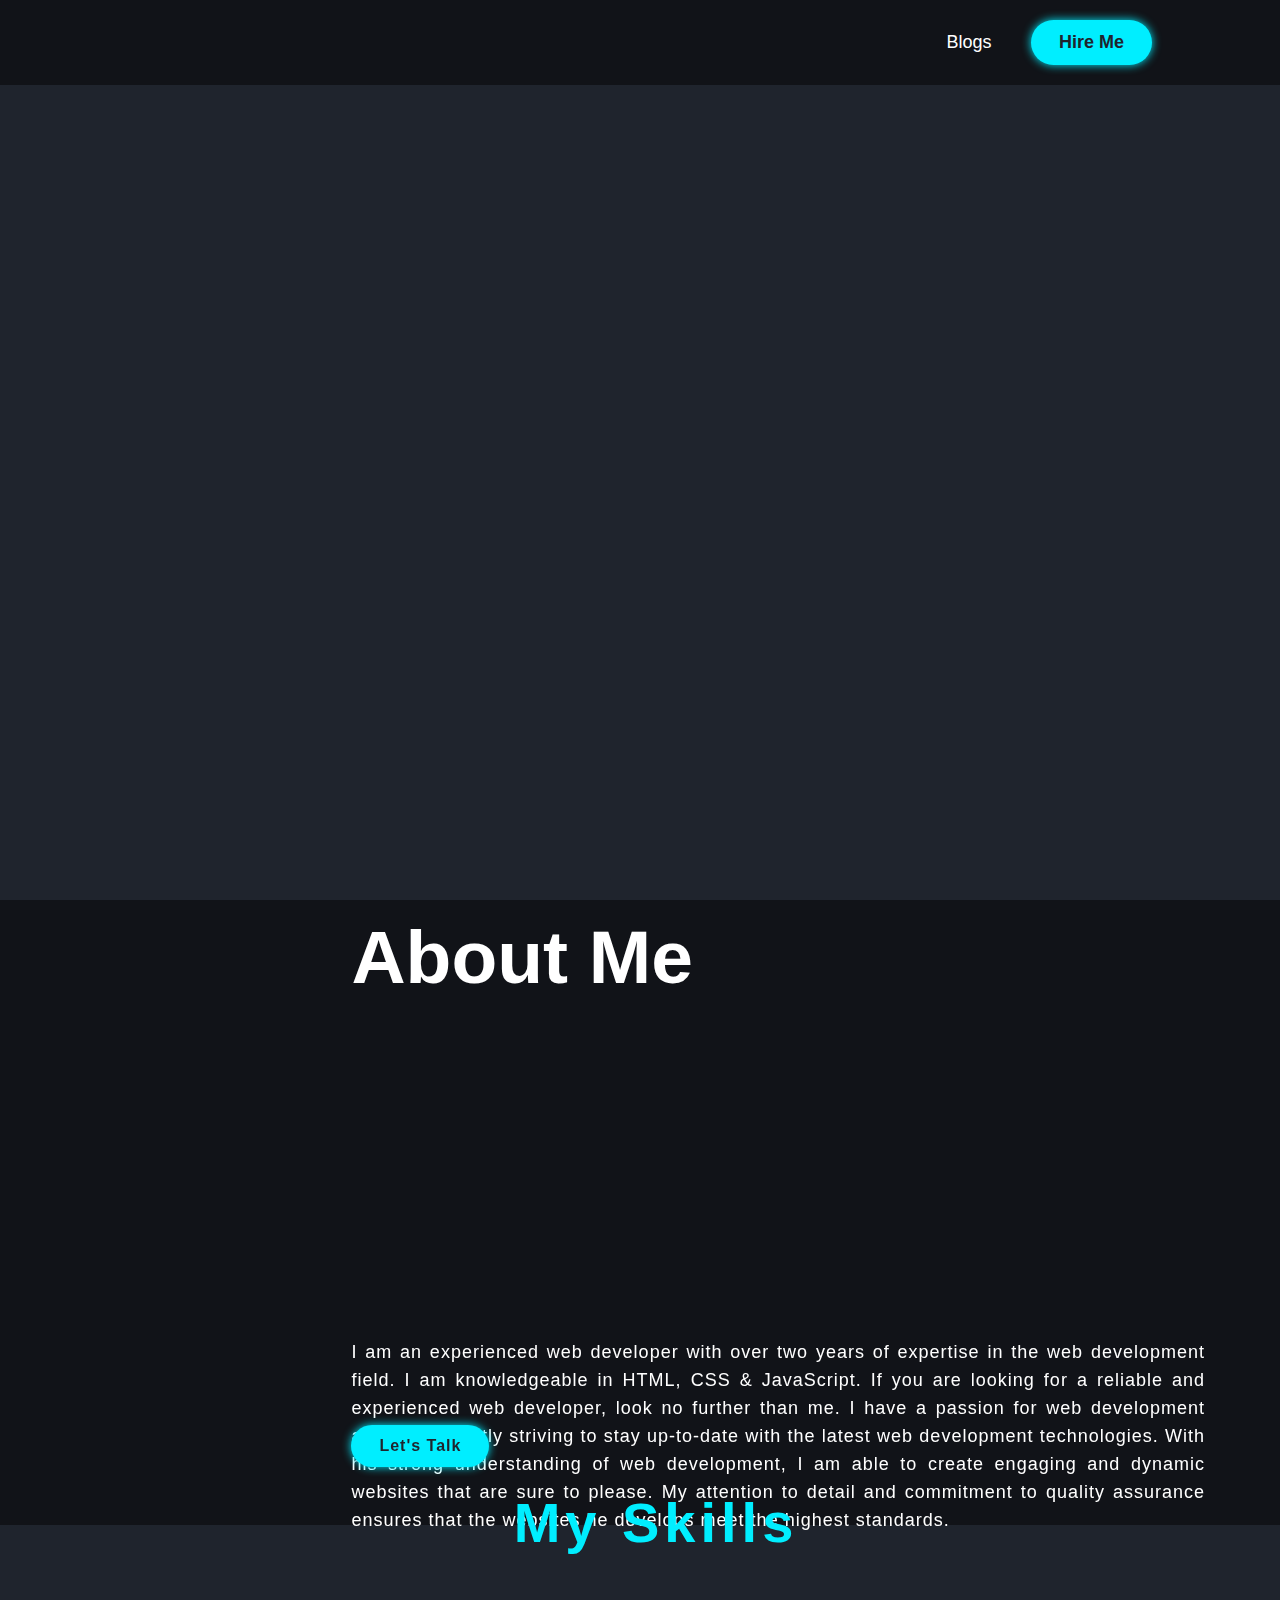
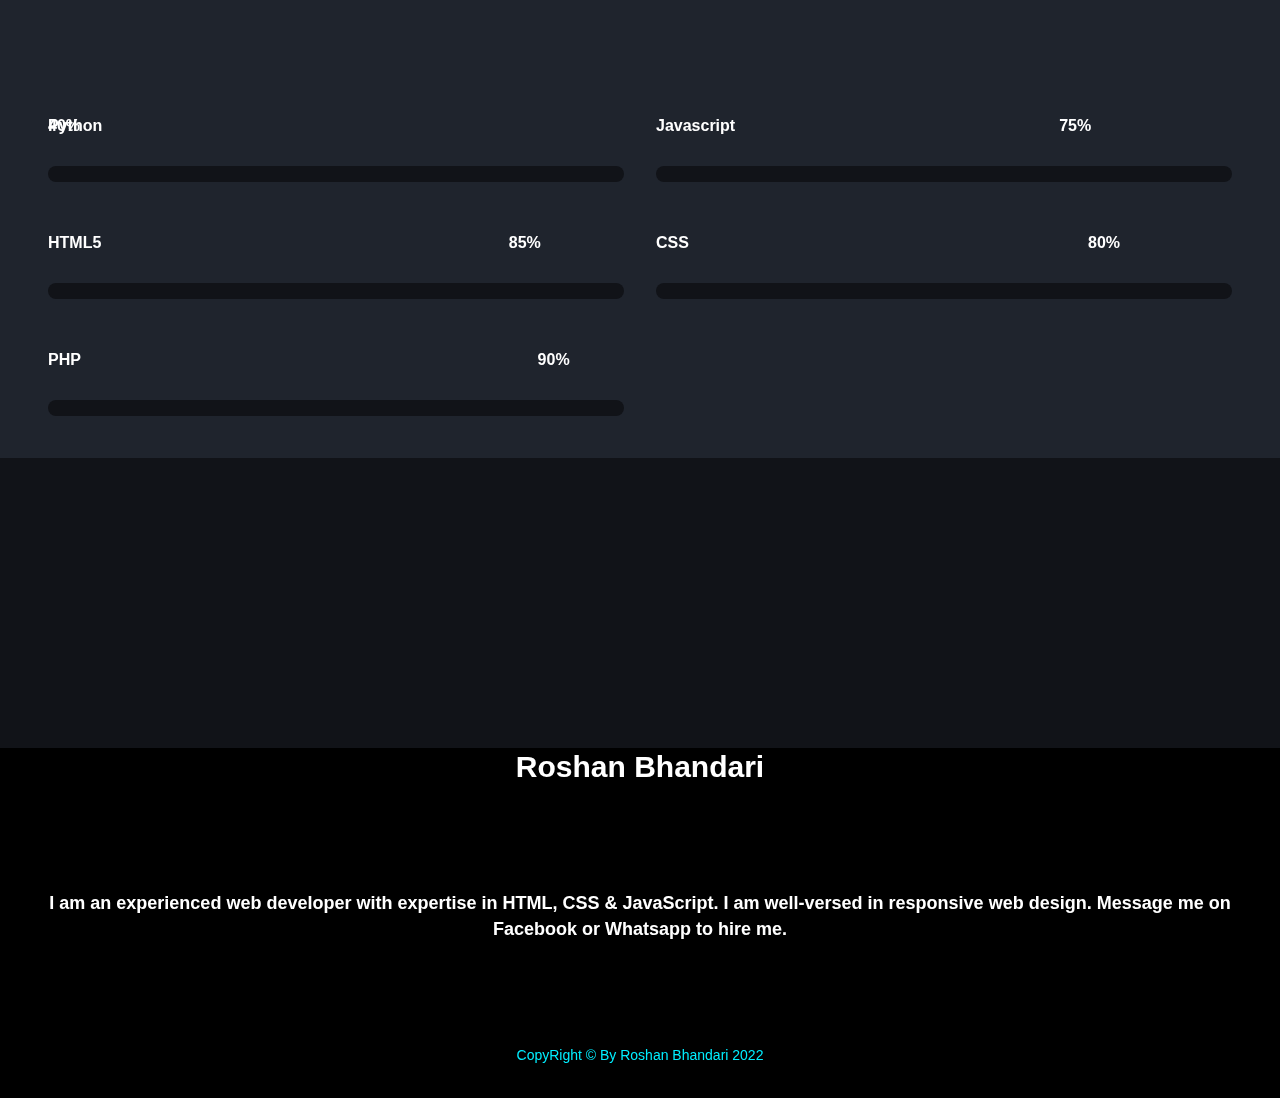
==== index.html @ 2a994fad "commit" ====
<!DOCTYPE html>
<html lang="en">
<head>
    <meta charset="UTF-8">
    <meta http-equiv="X-UA-Compatible" content="IE=edge">
    <meta name="viewport" content="width=device-width, initial-scale=1.0">
    <title>Roshan Bhandari| Portfolio  Website</title>
    <link href='https://unpkg.com/boxicons@2.1.4/css/boxicons.min.css' rel='stylesheet'>
    <link rel="stylesheet" href="css/style.css">
    <link rel="stylesheet" href="https://unpkg.com/aos@next/dist/aos.css" />
    <meta property="og:url" content=https://roshanbhandari60.github.io/er-Portfolio/>
    <meta property="og:description"
        content="I am an experienced web developer with over two years of expertise in the web development field. I am knowledgeable in HTML, CSS & JavaScript." />
    <meta property="og:image" content="https://roshanbhandari60.github.io/er-Portfolio/images/roshan.jpg" />
</head>
<body>
    <header class="header">
        <a href="" class="logo">Port<span class="title-color">folio.</span> </a>
        <nav class="navbar">
            <!-- <a href="" class="active main" style="--i:1">Home</a> -->
            <!-- <a href="#skills" class="skills" style="--i:2">Skills</a> -->
            <a href="./blogs.html" style="--i:3">Blogs</a>
            <!-- <a href="./contact.html" style="--i:4">Contact</a> -->
            <a href="https://wa.me/+9779765583180" class="hire-me" style="--i:5">Hire Me</a>
        </nav>
    </header>
    <section class="home">
        <div class="home-content">
            <h3>Hello, It's Me</h3>
            <h1>Roshan Bhandari</h1>
            <h3>And I'm a <span class="multi-text"></span></h3>   
            <p> 
            </p>       
    <a id="skills" href="./images/cv-rb.pdf" download class="btn">Download CV</a>
        </div>
        <div class="home-img">
            <img src="./images/main.png" alt="Roshan Bhandari" >
        </div>
    </section>


    <section class="about-section">
<div class="main-about">
    <img data-aos="fade-in" src="./images/roshan.jpg" alt="" srcset="">
    <div class="about-text">
        <h2 data-aos="slide-down">About Me</h2>
        <h5  data-aos="fade"> <span class="active">Frontend</span>  & Backend Web Devleoper</h5>
        <p  data-aos="slide-up">I am an experienced web developer with over two years of expertise in the web development field. I am knowledgeable in HTML, CSS & JavaScript. If you are looking for a reliable and experienced web developer, look no further than me.

            I have a passion for web development and is constantly striving to stay up-to-date with the latest web development technologies. With his strong understanding of web development, I am able to create engaging and dynamic websites that are sure to please. My attention to detail and commitment to quality assurance ensures that the websites he develops meet the highest standards.</p>
            <a data-aos="slide-up" class="btn-2" href="https://wa.me/+9779765583180">Let's Talk</a>
    </div>
</div>

    </section>
<section  class="skillz">
    <div class="title">
        <h2 data-aos="slide-down">My Skills</h2>
    </div>
    <p data-aos="fade" class="text">I am a web developer with over 2 years of experience in developing interactive and engaging web applications. I have extensive experience in working with a variety of technologies, such as HTML5, CSS3 & JavaScript</h2>
    <div class="row">
        <div class="item">
            <div class="item-text" data-aos="slide-down">
                <span>Python</span>
                <span class="w-40">40%</span>
            </div>
            <div class="progress">
                <div class="progress-bar w-70" data-aos="fade-right"></div>
            </div>
        </div>
        <div class="item">
            <div class="item-text"data-aos="slide-down">
                <span>Javascript</span>
                <span class="w-75">75%</span>
            </div>
            <div class="progress">
                <div class="progress-bar w-75"data-aos="fade-right"></div>
            </div>
        </div>
        <div class="item">
            <div class="item-text"data-aos="slide-down">
                <span>HTML5</span>
                <span class="w-85">85%</span>
            </div>
            <div class="progress">
                <div class="progress-bar w-85"data-aos="fade-right"></div>
            </div>
        </div>
        <div class="item">
            <div class="item-text"data-aos="slide-down">
                <span>CSS</span>
                <span class="w-80">80%</span>
            </div>
            <div class="progress">
                <div class="progress-bar w-80"data-aos="fade-right"></div>
            </div>
        </div>
        <div class="item">
            <div class="item-text"data-aos="slide-down">
                <span>PHP</span>
                <span class="w-90">90%</span>
            </div>
            <div class="progress">
                <div class="progress-bar w-90"data-aos="fade-right"></div>
            </div>
        </div>
        
        
    </div>
        </div>
       
    </div>
        
</section>
<section>
    <div class="contact-me">
        <p data-aos="zoom-in-down">Let Me Get You a Beautiful Website</p>
        <a data-aos="zoom-in-up" class="btn-2"  href="https://wa.me/+9779765583180">Hire Me</a>
    </div>
</section>
<footer>
    <p  data-aos="slide-down">Roshan Bhandari</p>
    <p  data-aos="slide-up">I am an experienced web developer with expertise in HTML, CSS & JavaScript. I am well-versed in responsive web design. Message me on Facebook or Whatsapp to hire me.</p>
    <div class="social-media" data-aos="fade-up">
        <a href="https://www.facebook.com/roshan.bhandari.3367174/" ><i class='bx bxl-facebook-circle'></i></a>
        <a href="https://www.instagram.com/broshannp_60/"><i class='bx bxl-instagram' ></i></a>
        <a href="https://roshanbhandari60"><i class='bx bxl-github' ></i></a>
        <a href="https://wa.me/+9779765583180"><i class='bx bxl-whatsapp' ></i></a>
    </div>      
    <p class="end">CopyRight &copy; By Roshan Bhandari 2022 </p>
</br></br></br></br>
</footer>
    <script src="https://cdn.jsdelivr.net/npm/typed.js@2.0.12"></script>
    <script src="js/index.js"></script>
    <script src="https://unpkg.com/aos@next/dist/aos.js"></script>
    <script>
      AOS.init({
        offset: 100,
        duration: 500,
      });
   
    </script>
</body>
</html>
---- css/style.css ----
@import url('https://fonts.googleapis.com/css2?family=Play&display=swap');
*{
    margin: 0px;
    padding: 0px;
    box-sizing: border-box;
    font-family: 'Poppins',sans-serif;
}
body{
    background-color: #1f242d;
    color: #fff;
    overflow-x: hidden;
}
.header{
    position: fixed;
    top: 0;
    left: 0;
    width: 100%;
    padding: 20px 10%;
    background: transparent;
    display: flex;
    justify-content: space-between;
    align-items: center;
    z-index: 100;
    background-color: #111318;
}
.logo{
    font-size: 25px;
    color: #fff;
    text-decoration: none;
    font-weight: 600;
    cursor: default;
    opacity: 0;
    animation: slideRight 1s ease forwards;
}
.navbar a{
    display: inline-block;
font-size: 18px;
color: #fff;
text-decoration: none;
font-weight: 500;
margin-left: 35px;
transition: .2s all linear;
animation: slideTop .3s ease forwards;
animation-delay: calc(.1s * var(--i));

}
.navbar a:hover,
.navbar a.active
{
    color: #0ef;
}
.title-color{
    color: #0ef;

}
.active{
    color: #0ef;

}
.home{
    position: relative;
    width: 100vw;
    height: 100vh;
    display: flex;
    justify-content: space-between;
    align-items: center;
    padding: 70px 10% 0;
    color: #fff;
}
.home-img img{
width: 440px;
opacity: 0;
animation: zoomIn 1s ease forwards, floatImage 4s ease-in-out infinite;
animation-delay: 2s,3s;
border-bottom: 6px solid black;
}
.home-content{
    max-width: 600px;
}
.home-content h3{
    font-size: 32px;
    font-weight: 700;
    opacity: 0;
    animation: slideBottom 1s ease forwards;
    animation-delay: .7s;
}
.home-content h3 span{
    color: #0ef;
}
.home-content h1{
    font-size: 56px;
    font-weight: 700;
    margin: -7px 0;
    opacity: 0;
    animation: slideRight 1s ease forwards;
    animation-delay: 1s;
}
.home-content h3:nth-of-type(2){
    margin: 5px;
    margin-bottom: 30px;
    animation: slideTop 1s ease forwards;
    animation-delay: .7s;
}
.home-content p{
    font-size:  1rem;
    text-align: justify;
    letter-spacing: 2px;
    opacity: 0;
    animation: slideLeft 1s ease forwards;
    animation-delay: 1.1s;
}
.social-media a{
    display: inline-flex;
    justify-content: center;
    align-items: center;
    width: 40px;
    height: 40px;
    background: transparent;
    border: 2px solid #0ef;
    border-radius: 50%;
    font-size: 20px;
    color: #0ef;
    text-decoration: none;
    margin: 30px 10px 30px 0;
    font-weight: 700;
    transition: .5s ease;
}
.social-media a:hover{
    background-color: #0ef;
    transform: scale(1.3);
    color: #1f242d;
    box-shadow: 0 0 20px #0ef;
}
.btn{
    margin-top: 20px;
    display: inline-block;
    padding: 12px 28px;
    background-color: #0ef;
    border-radius: 40px;
    box-shadow: 0 0 10px #0ef;
    font-size: 16px;
    color: #1f242d;
    letter-spacing: 1px;
    text-decoration: none;
    font-weight: 600;
    opacity: 0;
    animation: slideTop 1s ease forwards;
    animation-delay: calc(2s);
}
.btn-2{
    display: inline-block;
    padding: 12px 28px;
    background-color: #0ef;
    border-radius: 40px;
    box-shadow: 0 0 10px #0ef;
    font-size: 16px;
    color: #1f242d;
    letter-spacing: 1px;
    text-decoration: none;
    font-weight: 600;
}
.hire-me{
    color: #1f242d!important;
    background-color: #0ef;
    border-radius: 40px;
    box-shadow: 0 0 10px #0ef;
    padding: 12px 28px;
    font-weight: 700!important;


}
.skillz>.text{
    width: 70%;
    margin: 1.5rem auto;
    text-align: center;
}
.skillz .row{
    margin: 1rem 0;
}
.skillz .item{
    padding: 0.5rem 0;
    margin: 0.3rem 0;
}
.skillz .item-text{
display: flex;
justify-content: flex-start;
font-weight: 700;
position: relative;
font-size: 1rem;
}
.skillz .item-text span:last-child{
    position: absolute;
}
.skillz .item-text .w-90{
    margin-left: 85%;
}
.skillz .item-text .w-75{
    margin-left: 70%;
}
.skillz .item-text .w-85{
    margin-left: 80%;
}
.skillz .item-text .w-80{
    margin-left: 75%;
}
.skillz .item-text .w-70{
    margin-left: 65%;
}
.skillz .item-text .w-60{
    margin-left: 55%;
}
.skillz .item-text .w-68{
    margin-left: 63%;
}
.title h2{
    font-size: 56px;
    font-weight: 700;
    text-align: center !important;
    margin-bottom: 20px;
    color: #0ef;
    letter-spacing: 5px;
}
.text{
    letter-spacing: 2px;
}
.skillz h2{
    text-align: left;
    margin-left: 2rem;
}
.progress{
    margin: 0.8rem 0;
    border-radius: 10px;
    height: 16px;
    width: 100%;
    background-color: #111318;
    overflow: hidden;
}
.progress-bar{
    background: #0ef;
    height: 100%;
    border-top-right-radius: 2px;
    border-bottom-right-radius: 2px;
}
.progress-bar.w-90{
    width: 90%;
}
.progress-bar.w-70{
    width: 70%;
}
.progress-bar.w-75{
    width: 75%;
}
.progress-bar.w-85{
    width: 85%;
}
.progress-bar.w-80{
    width: 80%;
}
.progress-bar.w-68{
    width: 68%;
}
.progress-bar.w-60{
    width: 60%;
}

.skillz .row{
    display: grid;
    grid-template-columns: repeat(2,1fr);
    grid-gap: 2rem;
    padding: 0 3rem;
}
.contact-me{
    width: 100%;
    height: 290px;
    background-color: #111318;
    display: flex;
    align-items: center;
    flex-direction: column;
    justify-content: center;
}
.contact-me p{
    color: #fff;
    font-size: 30px;
    font-weight: 800;
    margin-bottom: 25px;
}
.btn-2:hover{
   background-color: #fff;
    cursor: pointer;
}

footer{
    position: relative;
    width: 100%;
    height: 350px;
    background-color: black;
    display: flex;
    flex-direction: column;
    align-items: center;
    justify-content: center;
}
footer p:nth-child(1){
    font-size: 30px;
    color: #fff;
    margin-bottom: 20px;
    font-weight: 800;

}
footer p:nth-child(2){
    font-size: 18px;
    color: #fff;
    text-align: center;
    line-height: 26px;
    width: 500px;
    font-weight: 800;

}
.end{
    position: absolute;
    color: #0ef;
    bottom: 35px;
    font-size: 14px;
}
.about-section{
    width: 100%;
    padding: 100px 0px;
    background-color: #111318;
    margin-bottom: 30px;
}
.about-section img{
    height: auto;
    width: 450px;
    margin: 0px 20px;
    border-radius: 59px

}
.about-text{
    width: 550px;
}
.main-about{
    width: 1130px;
    max-width: 95%;
    margin: 0 auto;
    display: flex;
    align-items: center;
    justify-content: space-around;
}
.about-text h2{
    color: #fff;
    font-size: 75px;
    text-transform: capitalize;
    margin-bottom: 20px;
}
.about-text h5{
    letter-spacing: 2px;
    font-size: 22px;
    text-transform: capitalize;
}
.about-text p{
    margin-top: 10px;
    color: #fff;
    letter-spacing: 1px;
    line-height: 28px;
    font-size: 18px;
    margin-bottom: 45px;
    text-align: justify;
}
@keyframes slideRight{
    0%{
        transform: translateX(-100px);
        opacity: 0;
    }
    100%{
        transform: translateX(0);
        opacity: 1;
    }
}
@keyframes slideLeft{
    0%{
        transform: translateX(100px);
        opacity: 0;
    }
    100%{
        transform: translateX(0);
        opacity: 1;
    }
}
@keyframes slideTop{
    0%{
        transform: translateY(100px);
        opacity: 0;
    }
    100%{
        transform: translateY(0);
        opacity: 1;
    }
}
@keyframes slideBottom{
    0%{
        transform: translateY(-100px);
        opacity: 0;
    }
    100%{
        transform: translateY(0);
        opacity: 1;
    }
}
@keyframes zoomIn{
    0%{
        transform: scale(0);
        opacity: 0;
    }
    100%{
        transform: scale(1);
        opacity: 1;
    }
}
@keyframes floatImage{
    0%{
        transform: translateY(0);
    }
    50%{
        transform: translateY(-24px);

    }
    100%{
        transform: translateY(0);

    }
}
@media only screen and (max-width: 908px) {
    .main, .skills {
      display: none!important;
    }
    .home-img img{
        width: 300px;
    }
    .home{
        margin-top: 5vh;
        flex-direction: column;
        height: auto;
    }
    .navbar a{
        margin-left: 10px;
    }
    .hire-me{
        padding: 7px 15px !important;
    }
    .logo{
        font-size: 18px;
    }
    .navbar a{
        font-size: 16px;
    }
    .main-about{
      flex-direction: column-reverse;
      width: 100%;
    }
    .about-text h2{
       font-size: 60px;
    }
    .about-text h5{
        padding: 5px;
    }
    .about-text p{
        text-align: center;
        padding: 10px;
    }
    .about-text{
        display: flex;
        flex-direction: column;
        justify-content: center;
        align-items: center;

    }
    .contact-me p{
        text-align: center;
    }
  footer{
    height: auto;
  }
  .end{
    bottom: 0px;
}
    footer p{
        text-align: center;
        padding: 10px;
    }
    .skillz .row{
        grid-template-columns: repeat(1,1fr);
    }
  }
  .about-text{
    width: 100%;
  }
.about-section img{
    margin-top: 20px;
    padding: 20px;
    width: 300px;
    opacity: 0;
    animation: zoomIn 1s ease forwards, floatImage 4s ease-in-out infinite;
    border-bottom: 6px solid black;
}
footer{
    padding: 10px;
}
footer p:nth-child(2) {
    width: 100%;
}
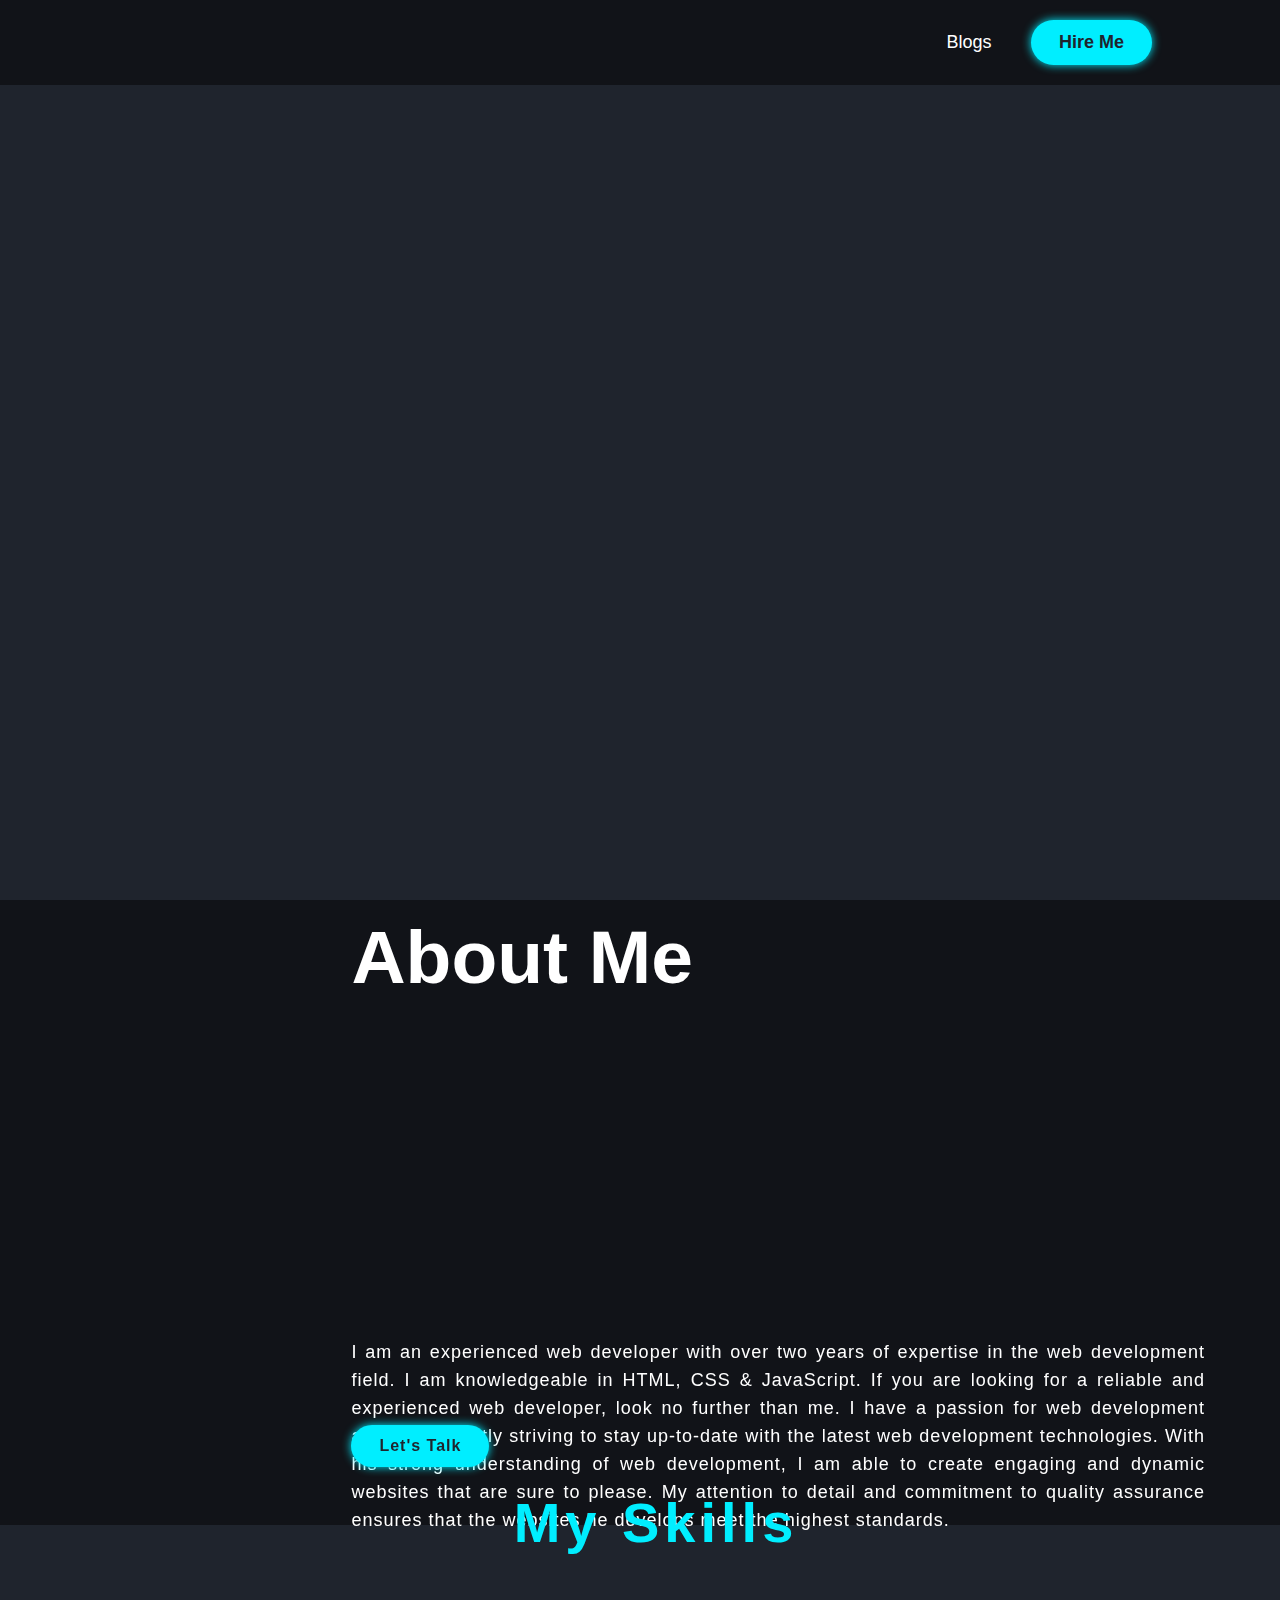
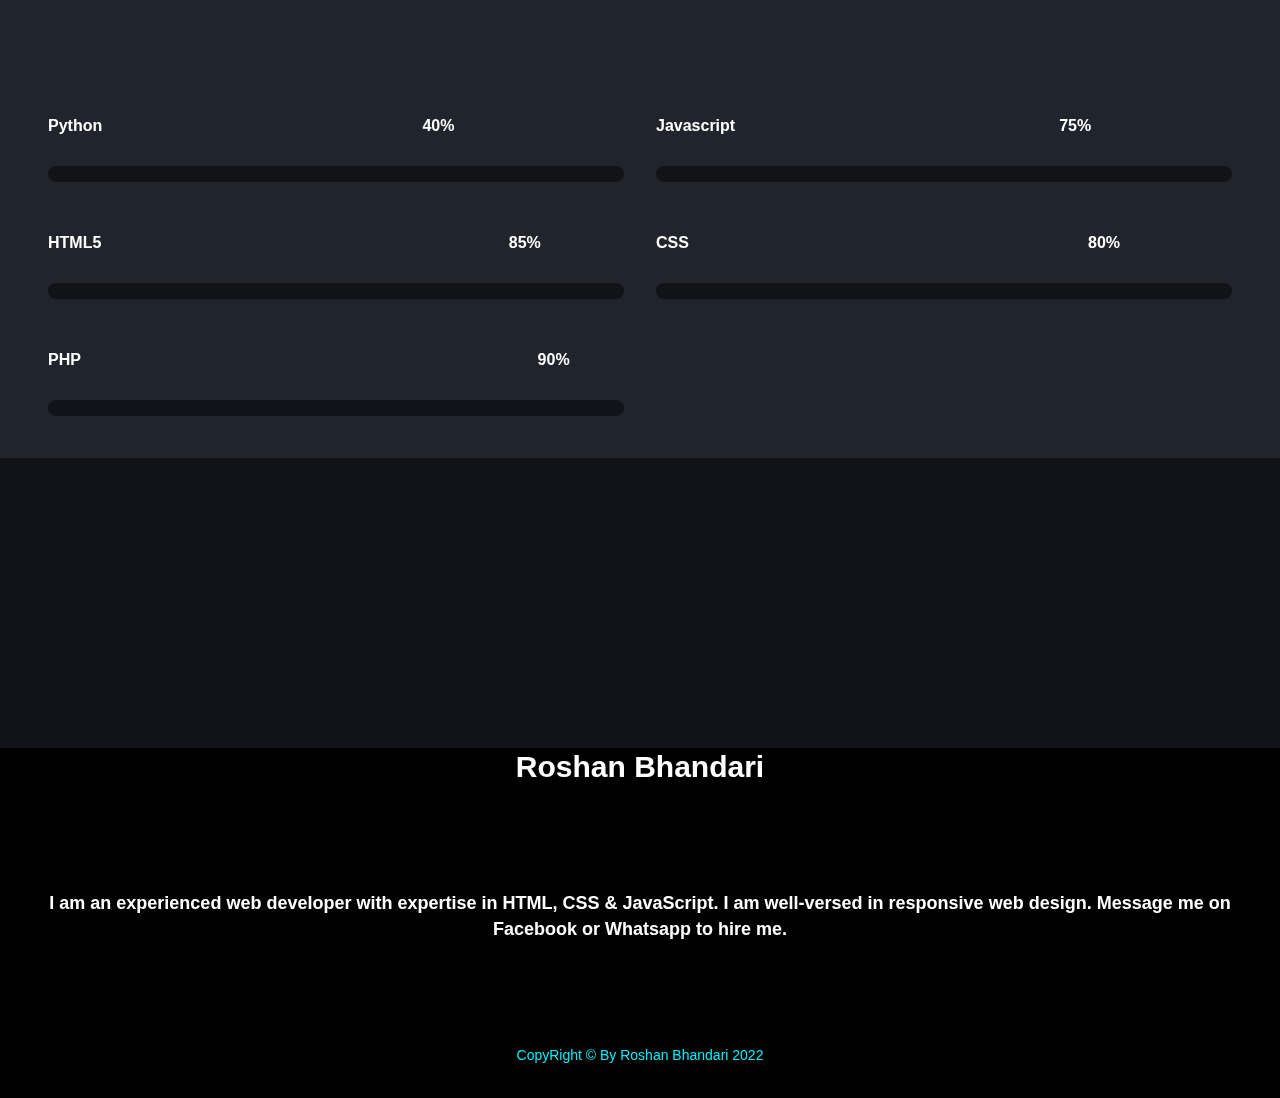
==== commit f9d89e39: "Update index.html" ====
--- a/index.html
+++ b/index.html
@@ -5,6 +5,7 @@
     <meta http-equiv="X-UA-Compatible" content="IE=edge">
     <meta name="viewport" content="width=device-width, initial-scale=1.0">
     <title>Roshan Bhandari| Portfolio  Website</title>
+    <link rel="icon" type="image/x-icon" href="./images/favicon.ico">
     <link href='https://unpkg.com/boxicons@2.1.4/css/boxicons.min.css' rel='stylesheet'>
     <link rel="stylesheet" href="css/style.css">
     <link rel="stylesheet" href="https://unpkg.com/aos@next/dist/aos.css" />
@@ -62,7 +63,7 @@
         <div class="item">
             <div class="item-text" data-aos="slide-down">
                 <span>Python</span>
-                <span class="w-40">40%</span>
+                <span class="w-70">40%</span>
             </div>
             <div class="progress">
                 <div class="progress-bar w-70" data-aos="fade-right"></div>
@@ -124,9 +125,9 @@
     <div class="social-media" data-aos="fade-up">
         <a href="https://www.facebook.com/roshan.bhandari.3367174/" ><i class='bx bxl-facebook-circle'></i></a>
         <a href="https://www.instagram.com/broshannp_60/"><i class='bx bxl-instagram' ></i></a>
-        <a href="https://roshanbhandari60"><i class='bx bxl-github' ></i></a>
+        <a href="https://github.com/roshanbhandari60"><i class='bx bxl-github' ></i></a>
         <a href="https://wa.me/+9779765583180"><i class='bx bxl-whatsapp' ></i></a>
-    </div>      
+    </div>     
     <p class="end">CopyRight &copy; By Roshan Bhandari 2022 </p>
 </br></br></br></br>
 </footer>
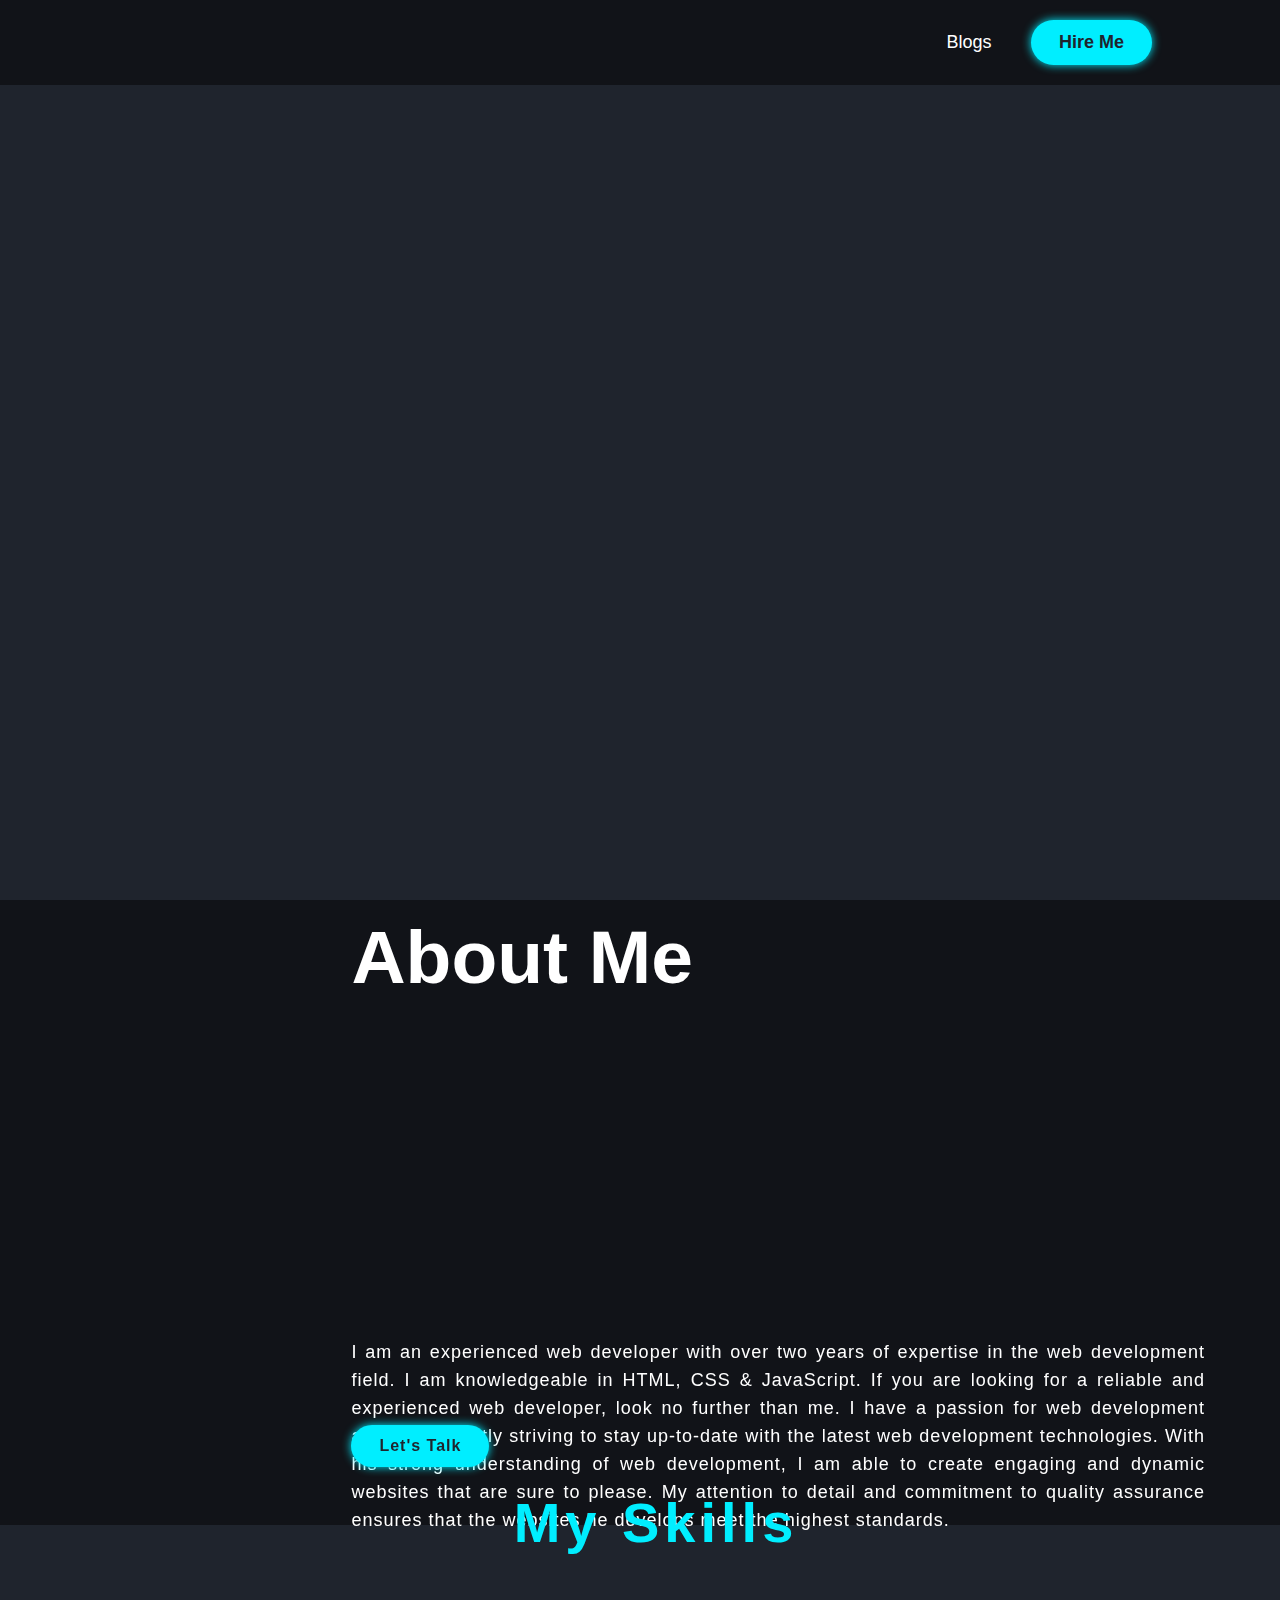
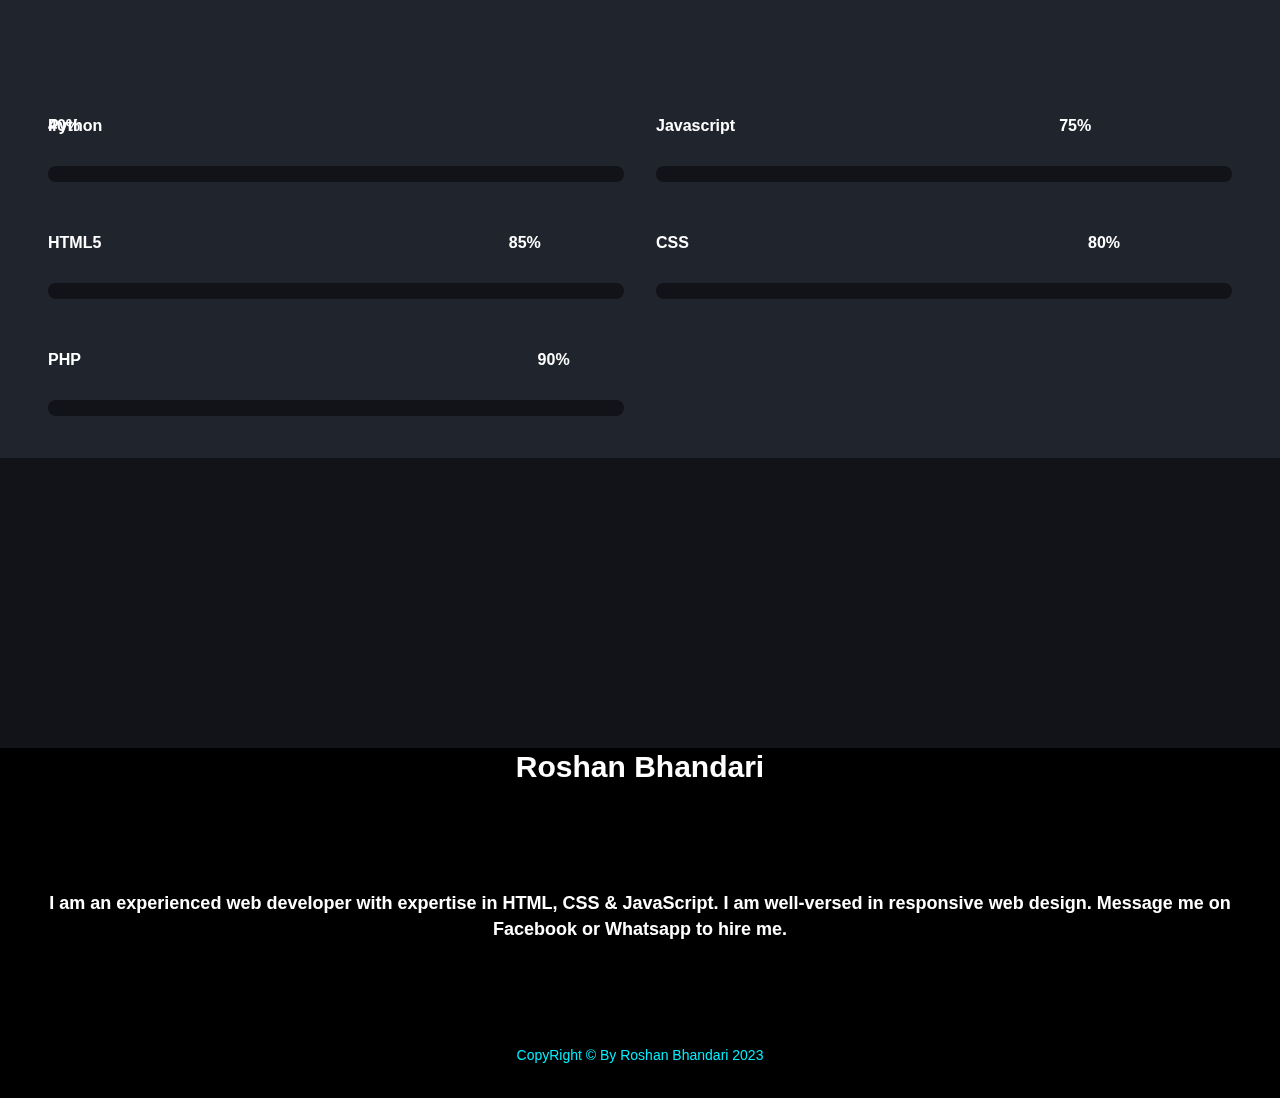
==== commit 4b142c08: "commit" ====
--- a/index.html
+++ b/index.html
@@ -63,7 +63,7 @@
         <div class="item">
             <div class="item-text" data-aos="slide-down">
                 <span>Python</span>
-                <span class="w-70">40%</span>
+                <span class="w-40">40%</span>
             </div>
             <div class="progress">
                 <div class="progress-bar w-70" data-aos="fade-right"></div>
@@ -128,7 +128,7 @@
         <a href="https://github.com/roshanbhandari60"><i class='bx bxl-github' ></i></a>
         <a href="https://wa.me/+9779765583180"><i class='bx bxl-whatsapp' ></i></a>
     </div>     
-    <p class="end">CopyRight &copy; By Roshan Bhandari 2022 </p>
+    <p class="end">CopyRight &copy; By Roshan Bhandari 2023 </p>
 </br></br></br></br>
 </footer>
     <script src="https://cdn.jsdelivr.net/npm/typed.js@2.0.12"></script>
--- a/css/style.css
+++ b/css/style.css
@@ -506,4 +506,38 @@
 }
 footer p:nth-child(2) {
     width: 100%;
+}
+
+/* Blogs */
+.project-home {
+    position: relative;
+    width: 100vw;
+    height: 30vh;
+    display: flex;
+    justify-content: space-between;
+    align-items: center;
+    padding: 70px 10% 0;
+    color: #fff;
+}
+* {
+    margin: 0px;
+    padding: 0px;
+    box-sizing: border-box;
+    font-family: 'Poppins',sans-serif;
+}
+user agent stylesheet
+section {
+    display: block;
+}
+body {
+    background-color: #1f242d;
+    color: #fff;
+    overflow-x: hidden;
+}
+::-webkit-scrollbar {
+    width: 10px;
+}
+::-webkit-scrollbar-thumb {
+    background: linear-gradient(transparent,#0ef);
+    border-radius: 12px;
 }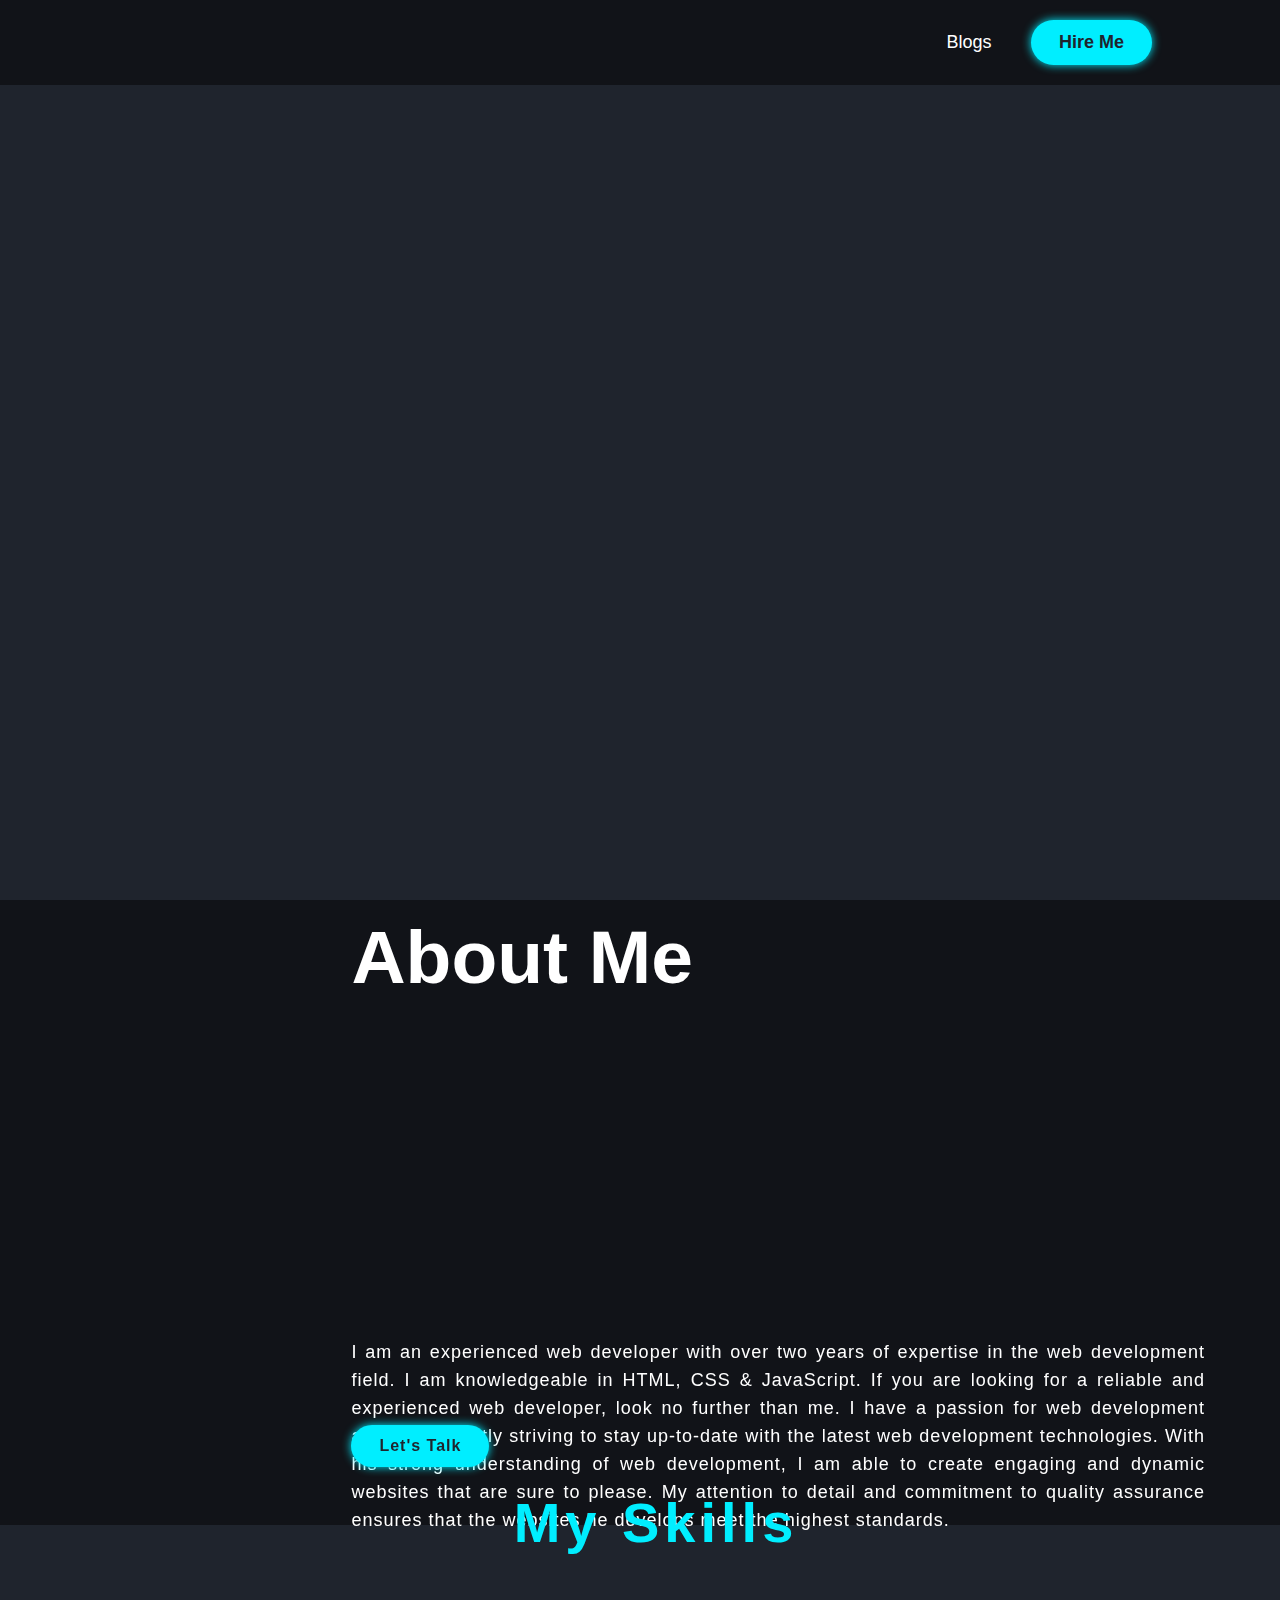
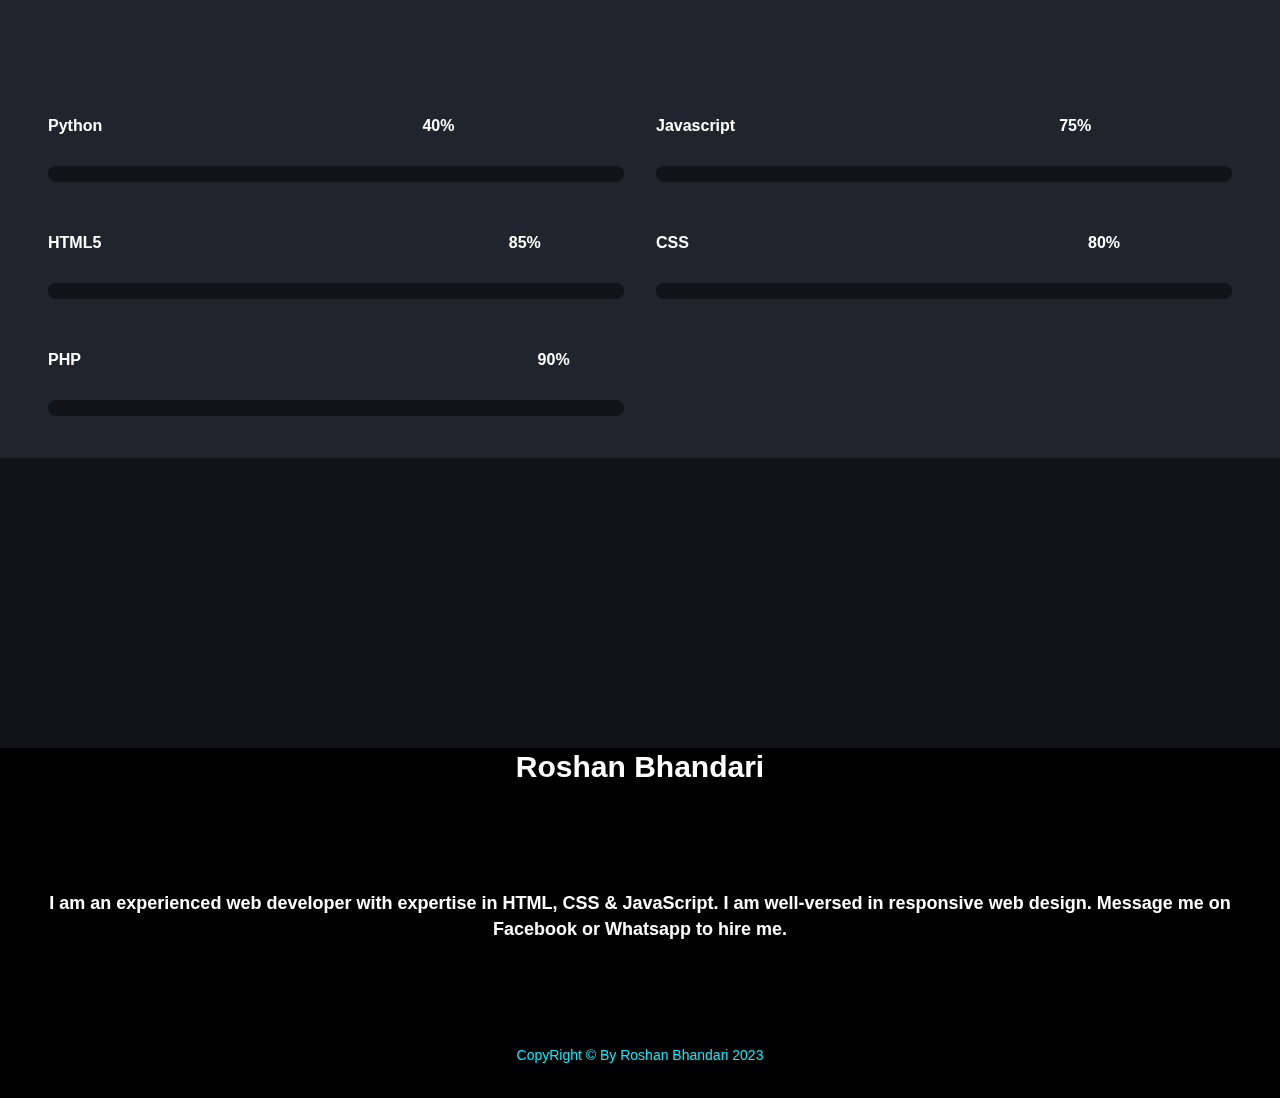
==== commit 45b39e77: "commit" ====
--- a/index.html
+++ b/index.html
@@ -63,7 +63,7 @@
         <div class="item">
             <div class="item-text" data-aos="slide-down">
                 <span>Python</span>
-                <span class="w-40">40%</span>
+                <span class="w-70">40%</span>
             </div>
             <div class="progress">
                 <div class="progress-bar w-70" data-aos="fade-right"></div>
--- a/css/style.css
+++ b/css/style.css
@@ -489,6 +489,14 @@
     .skillz .row{
         grid-template-columns: repeat(1,1fr);
     }
+    .project-item{
+        flex-direction: column;
+        justify-content: center;
+        align-items: center;
+    }
+    .project-title{
+        text-align: center;
+    }
   }
   .about-text{
     width: 100%;
@@ -509,7 +517,48 @@
 }
 
 /* Blogs */
-.project-home {
+
+.projects{
+    display: flex;
+    flex-direction: column;
+    padding: 20px;
+}
+.project-item{
+    display: flex;
+    justify-content: center;
+    align-items: center;
+    background-color: #111318;
+    border-radius: 10px;
+    margin: 10px 0;
+}
+.project-info{
+    display: flex;
+    flex-direction: column;
+    justify-content: center;
+    align-items: center;
+}
+.project-img{
+    width: 250px;
+    border-radius: 30px;
+    margin: 10px;
+    height: 250px;
+}
+.project-title{
+    color: #0ef;
+    margin: 10px 0;
+    letter-spacing: 1px;
+}
+.project-description{
+    font-weight: 600;
+    padding: 5px;
+    text-align: center;
+}
+.project-date{
+    color: #0ef;
+    font-weight: 900;
+    margin-bottom: 20px;
+}
+.project-home{
     position: relative;
     width: 100vw;
     height: 30vh;
@@ -519,25 +568,15 @@
     padding: 70px 10% 0;
     color: #fff;
 }
-* {
-    margin: 0px;
-    padding: 0px;
-    box-sizing: border-box;
-    font-family: 'Poppins',sans-serif;
-}
-user agent stylesheet
-section {
-    display: block;
-}
-body {
-    background-color: #1f242d;
-    color: #fff;
-    overflow-x: hidden;
-}
-::-webkit-scrollbar {
+.project-language{
+    font-weight: 500;
+    font-style: italic;
+    color: #534ba1;
+}
+::-webkit-scrollbar{
     width: 10px;
 }
-::-webkit-scrollbar-thumb {
+::-webkit-scrollbar-thumb{
     background: linear-gradient(transparent,#0ef);
     border-radius: 12px;
 }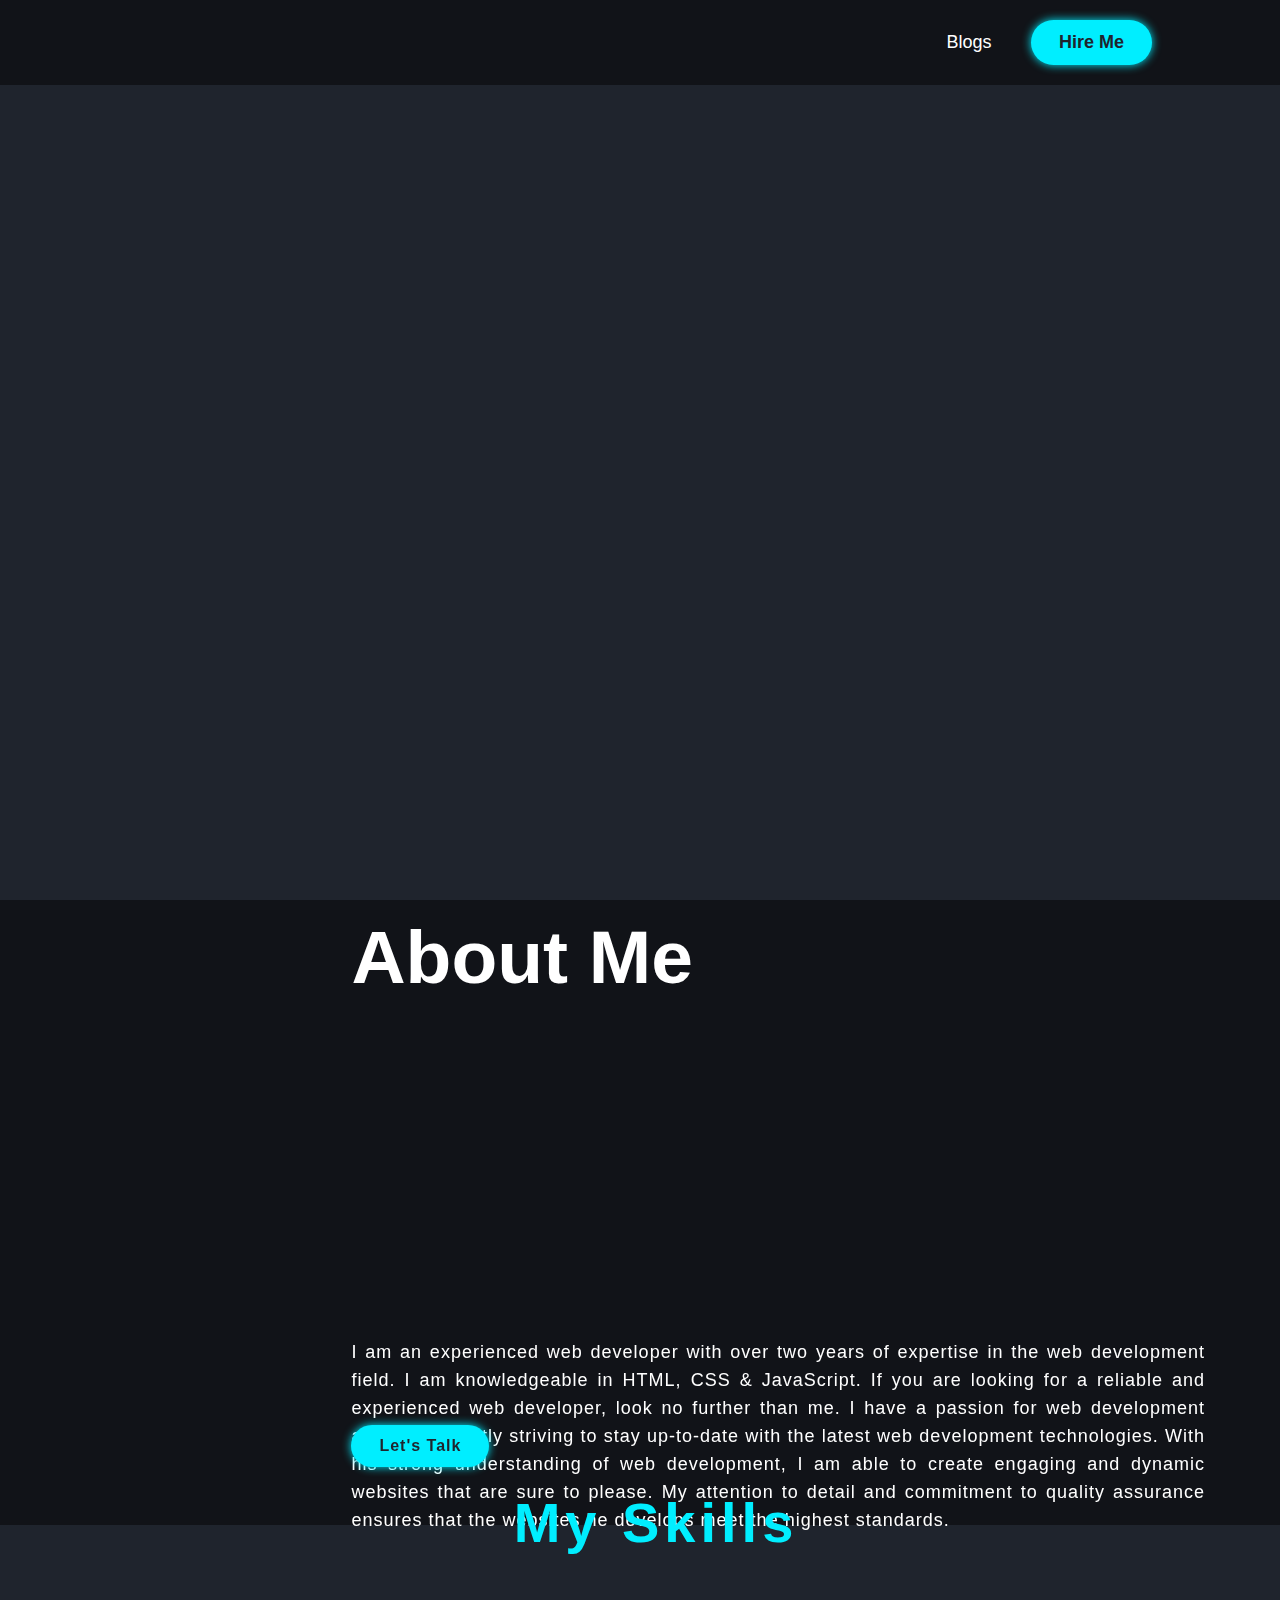
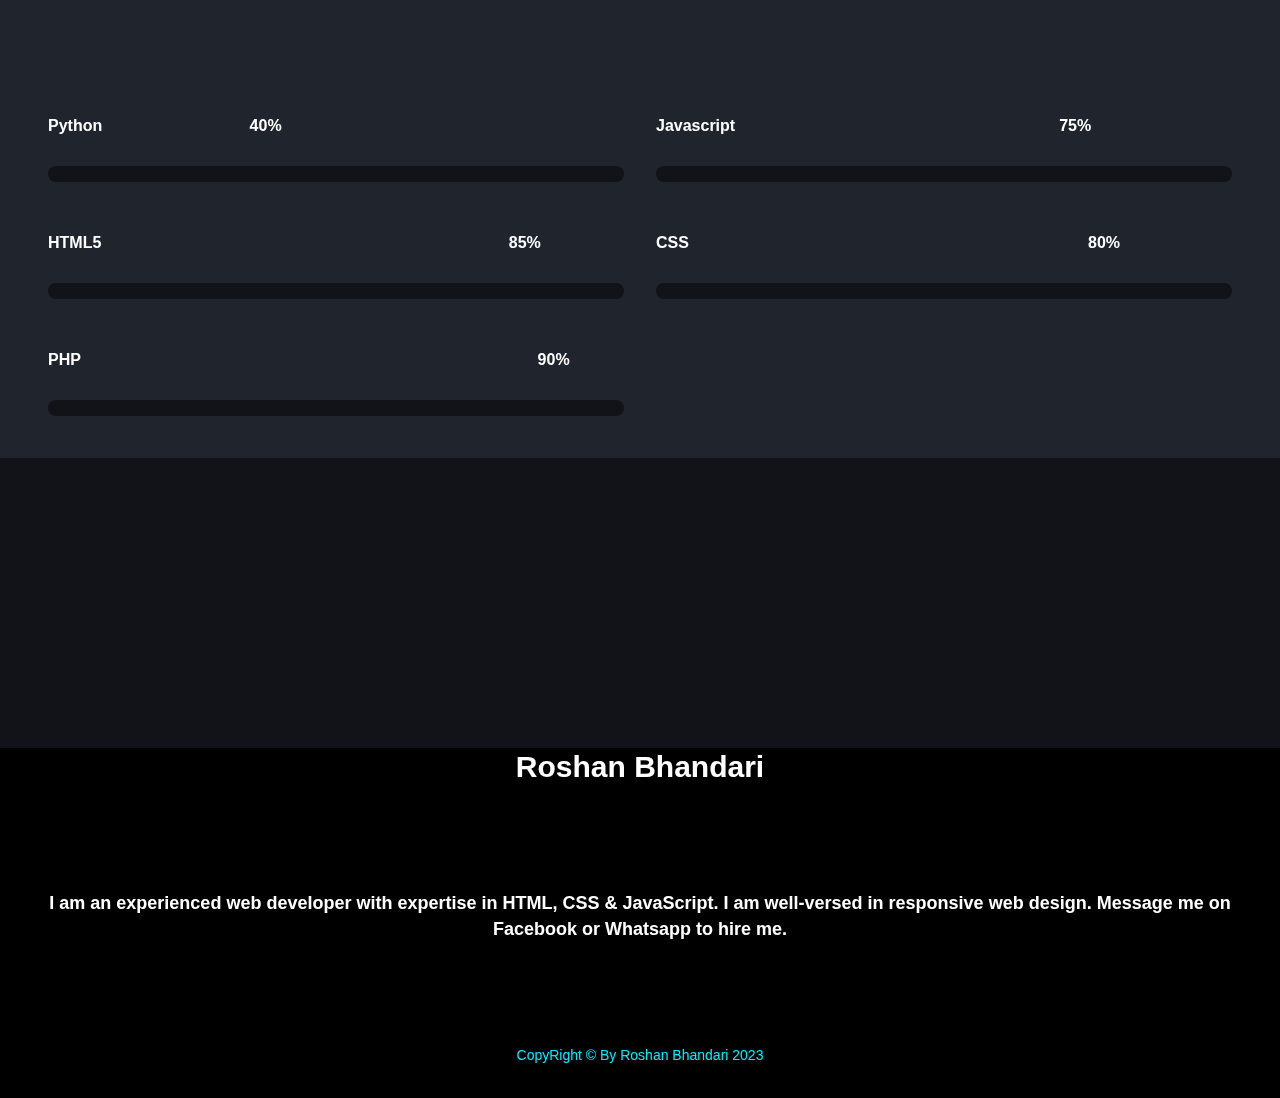
==== commit 6d88b243: "commit" ====
--- a/index.html
+++ b/index.html
@@ -63,10 +63,10 @@
         <div class="item">
             <div class="item-text" data-aos="slide-down">
                 <span>Python</span>
-                <span class="w-70">40%</span>
+                <span class="w-40">40%</span>
             </div>
             <div class="progress">
-                <div class="progress-bar w-70" data-aos="fade-right"></div>
+                <div class="progress-bar w-40" data-aos="fade-right"></div>
             </div>
         </div>
         <div class="item">
--- a/css/style.css
+++ b/css/style.css
@@ -203,8 +203,8 @@
 .skillz .item-text .w-80{
     margin-left: 75%;
 }
-.skillz .item-text .w-70{
-    margin-left: 65%;
+.skillz .item-text .w-40{
+    margin-left: 35%;
 }
 .skillz .item-text .w-60{
     margin-left: 55%;
@@ -244,8 +244,8 @@
 .progress-bar.w-90{
     width: 90%;
 }
-.progress-bar.w-70{
-    width: 70%;
+.progress-bar.w-40{
+    width: 40%;
 }
 .progress-bar.w-75{
     width: 75%;
